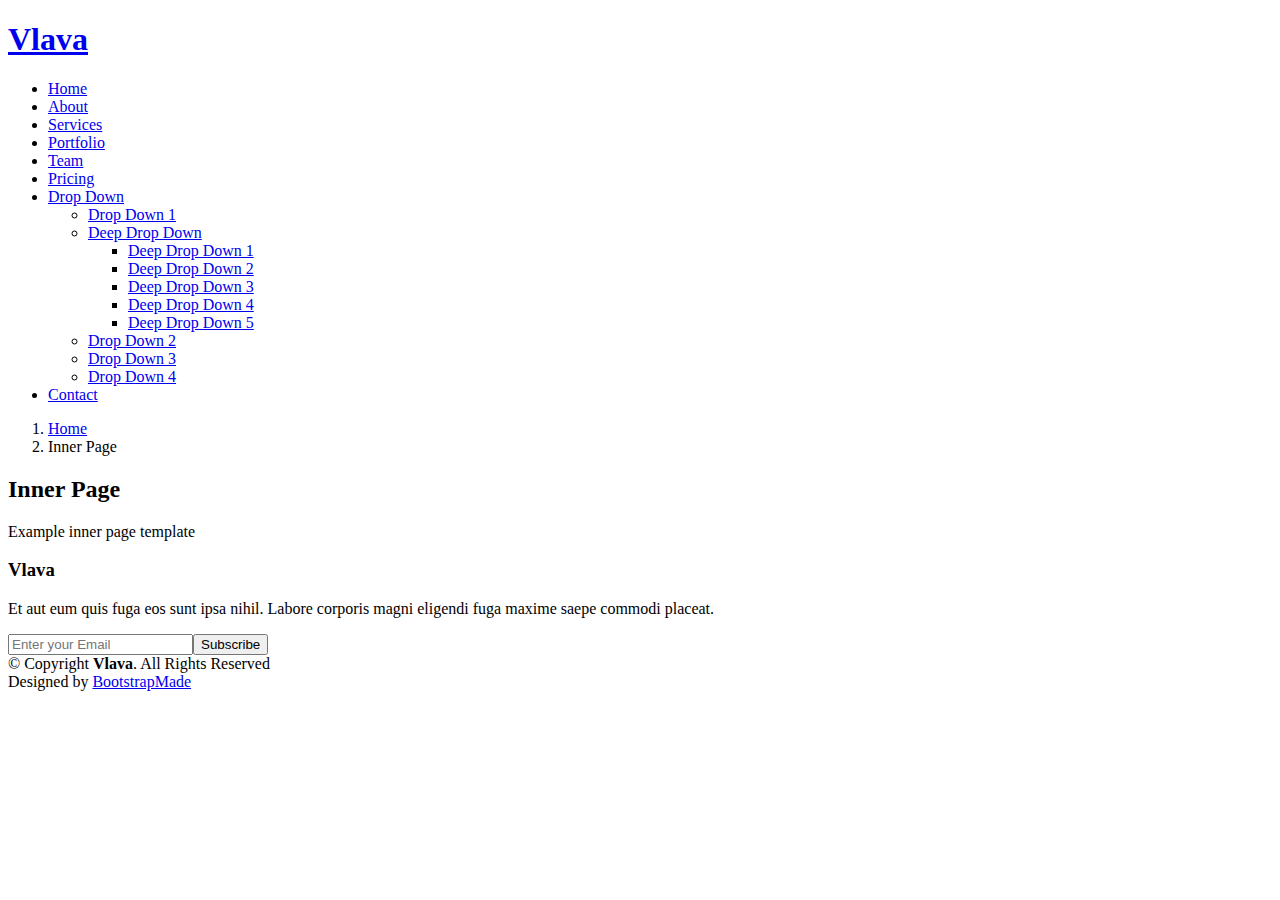
==== inner-page.html @ bfabd667 "Update inner-page.html" ====
<!DOCTYPE html>
<html lang="en">

<head>
  <meta charset="utf-8">
  <meta content="width=device-width, initial-scale=1.0" name="viewport">

  <title>Inner Page - Vlava Bootstrap Template</title>
  <meta content="" name="description">
  <meta content="" name="keywords">

  <!-- Favicons -->
  <link href="assets/img/favicon.png" rel="icon">
  <link href="assets/img/apple-touch-icon.png" rel="apple-touch-icon">

  <!-- Google Fonts -->
  <link href="https://fonts.googleapis.com/css?family=Open+Sans:300,300i,400,400i,600,600i,700,700i|Raleway:300,300i,400,400i,500,500i,600,600i,700,700i|Poppins:300,300i,400,400i,500,500i,600,600i,700,700i" rel="stylesheet">

  <!-- Vendor CSS Files -->
  <link href="assets/vendor/bootstrap/css/bootstrap.min.css" rel="stylesheet">
  <link href="assets/vendor/bootstrap-icons/bootstrap-icons.css" rel="stylesheet">
  <link href="assets/vendor/boxicons/css/boxicons.min.css" rel="stylesheet">
  <link href="assets/vendor/glightbox/css/glightbox.min.css" rel="stylesheet">
  <link href="assets/vendor/remixicon/remixicon.css" rel="stylesheet">
  <link href="assets/vendor/swiper/swiper-bundle.min.css" rel="stylesheet">

  <!-- Template Main CSS File -->
  <link href="assets/css/style.css" rel="stylesheet">

  <!-- =======================================================
  * Template Name: Vlava
  * Updated: Sep 18 2023 with Bootstrap v5.3.2
  * Template URL: https://bootstrapmade.com/vlava-free-bootstrap-one-page-template/
  * Author: BootstrapMade.com
  * License: https://bootstrapmade.com/license/
  ======================================================== -->
</head>

<body>

  <!-- ======= Header ======= -->
  <header id="header" class="fixed-top d-flex align-items-center ">
    <div class="container d-flex align-items-center justify-content-between">

      <div class="logo">
        <h1><a href="index.html">Vlava</a></h1>
        <!-- Uncomment below if you prefer to use an image logo -->
        <!-- <a href="index.html"><img src="assets/img/logo.png" alt="" class="img-fluid"></a>-->
      </div>

      <nav id="navbar" class="navbar">
        <ul>
          <li><a class="nav-link scrollto " href="#hero">Home</a></li>
          <li><a class="nav-link scrollto" href="#about">About</a></li>
          <li><a class="nav-link scrollto" href="#services">Services</a></li>
          <li><a class="nav-link scrollto " href="#portfolio">Portfolio</a></li>
          <li><a class="nav-link scrollto" href="#team">Team</a></li>
          <li><a class="nav-link scrollto" href="#pricing">Pricing</a></li>
          <li class="dropdown"><a href="#"><span>Drop Down</span> <i class="bi bi-chevron-down"></i></a>
            <ul>
              <li><a href="#">Drop Down 1</a></li>
              <li class="dropdown"><a href="#"><span>Deep Drop Down</span> <i class="bi bi-chevron-right"></i></a>
                <ul>
                  <li><a href="#">Deep Drop Down 1</a></li>
                  <li><a href="#">Deep Drop Down 2</a></li>
                  <li><a href="#">Deep Drop Down 3</a></li>
                  <li><a href="#">Deep Drop Down 4</a></li>
                  <li><a href="#">Deep Drop Down 5</a></li>
                </ul>
              </li>
              <li><a href="#">Drop Down 2</a></li>
              <li><a href="#">Drop Down 3</a></li>
              <li><a href="#">Drop Down 4</a></li>
            </ul>
          </li>
          <li><a class="nav-link scrollto" href="#contact">Contact</a></li>
        </ul>
        <i class="bi bi-list mobile-nav-toggle"></i>
      </nav><!-- .navbar -->

    </div>
  </header><!-- End Header -->

  <main id="main">

    <!-- ======= Breadcrumbs ======= -->
    <section id="breadcrumbs" class="breadcrumbs">
      <div class="container">

        <ol>
          <li><a href="index.html">Home</a></li>
          <li>Inner Page</li>
        </ol>
        <h2>Inner Page</h2>

      </div>
    </section><!-- End Breadcrumbs -->

    <section class="inner-page">
      <div class="container">
        <p>
          Example inner page template
        </p>
      </div>
    </section>

  </main><!-- End #main -->

  <!-- ======= Footer ======= -->
  <footer id="footer">

    <div class="footer-top">

      <div class="container">

        <div class="row  justify-content-center">
          <div class="col-lg-6">
            <h3>Vlava</h3>
            <p>Et aut eum quis fuga eos sunt ipsa nihil. Labore corporis magni eligendi fuga maxime saepe commodi placeat.</p>
          </div>
        </div>

        <div class="row footer-newsletter justify-content-center">
          <div class="col-lg-6">
            <form action="" method="post">
              <input type="email" name="email" placeholder="Enter your Email"><input type="submit" value="Subscribe">
            </form>
          </div>
        </div>

        <div class="social-links">
          <a href="#" class="twitter"><i class="bx bxl-twitter"></i></a>
          <a href="#" class="facebook"><i class="bx bxl-facebook"></i></a>
          <a href="#" class="instagram"><i class="bx bxl-instagram"></i></a>
          <a href="#" class="google-plus"><i class="bx bxl-skype"></i></a>
          <a href="#" class="linkedin"><i class="bx bxl-linkedin"></i></a>
        </div>

      </div>
    </div>

    <div class="container footer-bottom clearfix">
      <div class="copyright">
        &copy; Copyright <strong><span>Vlava</span></strong>. All Rights Reserved
      </div>
      <div class="credits">
        <!-- All the links in the footer should remain intact. -->
        <!-- You can delete the links only if you purchased the pro version. -->
        <!-- Licensing information: https://bootstrapmade.com/license/ -->
        <!-- Purchase the pro version with working PHP/AJAX contact form: https://bootstrapmade.com/vlava-free-bootstrap-one-page-template/ -->
        Designed by <a href="https://bootstrapmade.com/">BootstrapMade</a>
      </div>
    </div>
  </footer><!-- End Footer -->

  <a href="#" class="back-to-top d-flex align-items-center justify-content-center"><i class="bi bi-arrow-up-short"></i></a>

  <!-- Vendor JS Files -->
  <script src="assets/vendor/bootstrap/js/bootstrap.bundle.min.js"></script>
  <script src="assets/vendor/glightbox/js/glightbox.min.js"></script>
  <script src="assets/vendor/isotope-layout/isotope.pkgd.min.js"></script>
  <script src="assets/vendor/swiper/swiper-bundle.min.js"></script>
  <script src="assets/vendor/php-email-form/validate.js"></script>

  <!-- Template Main JS File -->
  <script src="assets/js/main.js"></script>

</body>

</html>
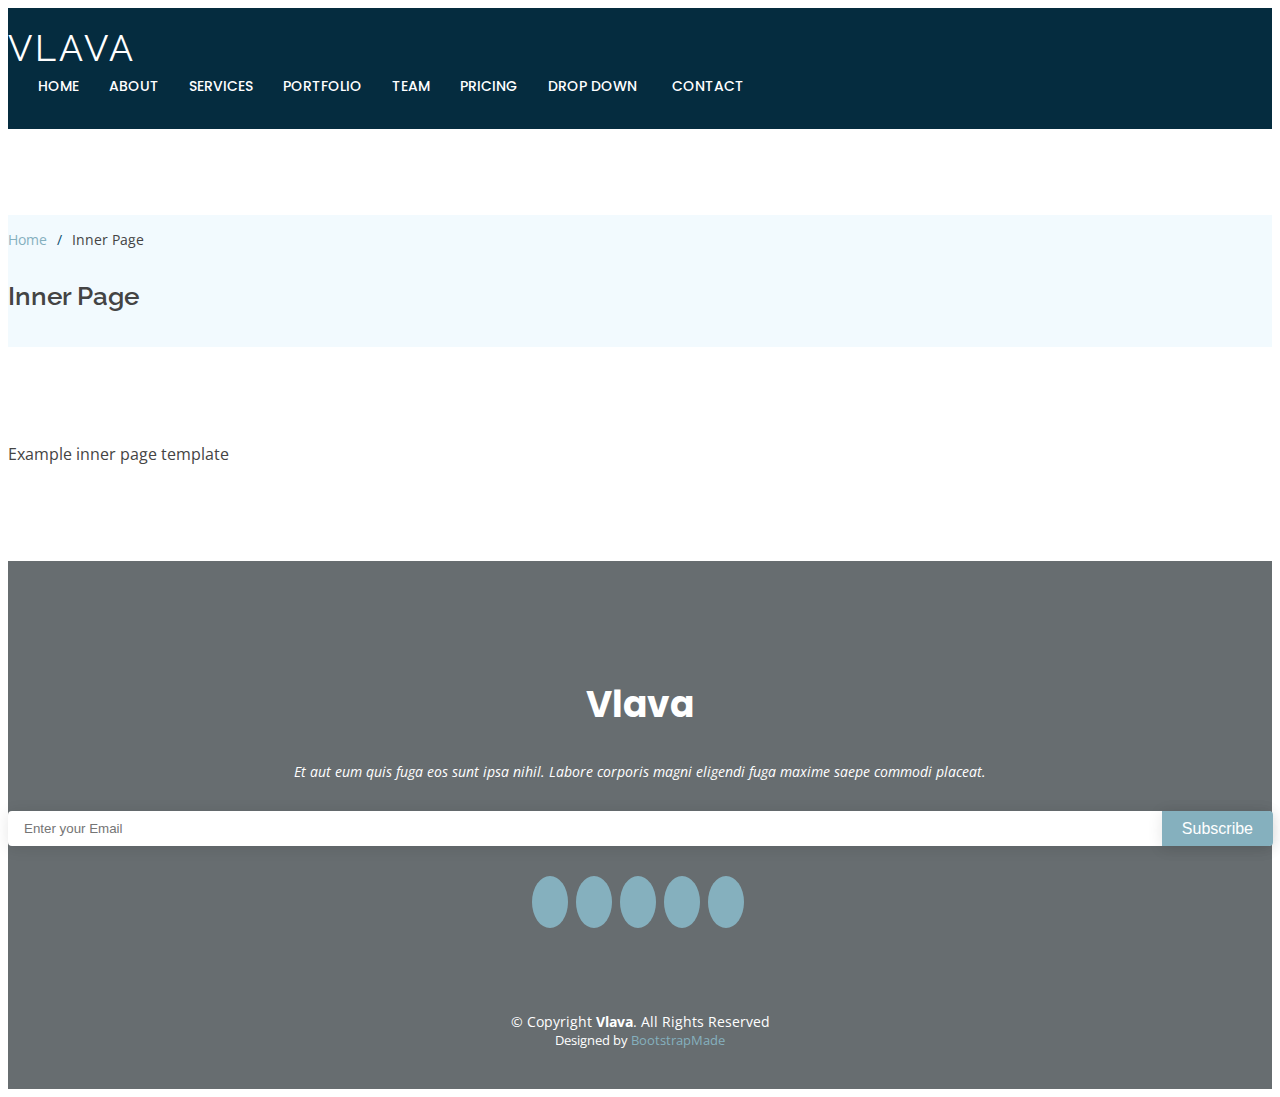
==== commit 39ab03d4: "Add files via upload" ====
--- a/inner-page.html
+++ b/inner-page.html
@@ -1,4 +1,3 @@
-
 <!DOCTYPE html>
 <html lang="en">
 
@@ -30,7 +29,7 @@
 
   <!-- =======================================================
   * Template Name: Vlava
-  * Updated: Sep 18 2023 with Bootstrap v5.3.2
+  * Updated: Sep 18 2023 with Bootstrap v5.3.2
   * Template URL: https://bootstrapmade.com/vlava-free-bootstrap-one-page-template/
   * Author: BootstrapMade.com
   * License: https://bootstrapmade.com/license/
@@ -168,4 +167,4 @@
 
 </body>
 
-</html>
+</html>--- a/assets/css/style.css
+++ b/assets/css/style.css
@@ -0,0 +1,1378 @@
+/**
+* Template Name: Vlava
+* Updated: Sep 18 2023 with Bootstrap v5.3.2
+* Template URL: https://bootstrapmade.com/vlava-free-bootstrap-one-page-template/
+* Author: BootstrapMade.com
+* License: https://bootstrapmade.com/license/
+*/
+
+/*--------------------------------------------------------------
+# General
+--------------------------------------------------------------*/
+body {
+  font-family: "Open Sans", sans-serif;
+  color: #444444;
+}
+
+a {
+  color: #85b0be;
+  text-decoration: none;
+}
+
+a:hover {
+  color: #a6c6d0;
+  text-decoration: none;
+}
+
+h1,
+h2,
+h3,
+h4,
+h5,
+h6 {
+  font-family: "Raleway", sans-serif;
+}
+
+/*--------------------------------------------------------------
+# Back to top button
+--------------------------------------------------------------*/
+.back-to-top {
+  position: fixed;
+  visibility: hidden;
+  opacity: 0;
+  right: 15px;
+  bottom: 15px;
+  z-index: 996;
+  background: #85b0be;
+  width: 40px;
+  height: 40px;
+  border-radius: 4px;
+  transition: all 0.4s;
+}
+
+.back-to-top i {
+  font-size: 28px;
+  color: #fff;
+  line-height: 0;
+}
+
+.back-to-top:hover {
+  background: #a0c1cc;
+  color: #fff;
+}
+
+.back-to-top.active {
+  visibility: visible;
+  opacity: 1;
+}
+
+/*--------------------------------------------------------------
+# Header
+--------------------------------------------------------------*/
+#header {
+  z-index: 997;
+  transition: all 0.5s;
+  background: #052c3f;
+  padding: 22px 0;
+}
+
+#header.header-transparent {
+  background: none;
+}
+
+#header.header-scrolled {
+  background: rgba(5, 44, 63, 0.8);
+  padding: 12px 0;
+}
+
+#header .logo h1 {
+  font-size: 36px;
+  margin: 0;
+  padding: 0;
+  line-height: 1;
+  font-weight: 400;
+  letter-spacing: 3px;
+  text-transform: uppercase;
+}
+
+#header .logo h1 a,
+#header .logo h1 a:hover {
+  color: #fff;
+  text-decoration: none;
+}
+
+#header .logo img {
+  padding: 0;
+  margin: 0;
+  max-height: 40px;
+}
+
+@media (max-width: 768px) {
+  #header .logo h1 {
+    font-size: 28px;
+  }
+}
+
+/*--------------------------------------------------------------
+# Navigation Menu
+--------------------------------------------------------------*/
+/**
+* Desktop Navigation 
+*/
+.navbar {
+  padding: 0;
+}
+
+.navbar ul {
+  margin: 0;
+  padding: 0;
+  display: flex;
+  list-style: none;
+  align-items: center;
+}
+
+.navbar li {
+  position: relative;
+}
+
+.navbar a,
+.navbar a:focus {
+  display: flex;
+  align-items: center;
+  justify-content: space-between;
+  padding: 10px 0 10px 30px;
+  font-family: "Poppins", sans-serif;
+  font-size: 14px;
+  font-weight: 500;
+  color: #fff;
+  white-space: nowrap;
+  text-transform: uppercase;
+  transition: 0.3s;
+}
+
+.navbar a i,
+.navbar a:focus i {
+  font-size: 12px;
+  line-height: 0;
+  margin-left: 5px;
+}
+
+.navbar a:hover,
+.navbar .active,
+.navbar .active:focus,
+.navbar li:hover>a {
+  color: #85b0be;
+}
+
+.navbar .dropdown ul {
+  display: block;
+  position: absolute;
+  left: 14px;
+  top: calc(100% + 30px);
+  margin: 0;
+  padding: 10px 0;
+  z-index: 99;
+  opacity: 0;
+  visibility: hidden;
+  background: #fff;
+  box-shadow: 0px 0px 30px rgba(127, 137, 161, 0.25);
+  transition: 0.3s;
+}
+
+.navbar .dropdown ul li {
+  min-width: 200px;
+}
+
+.navbar .dropdown ul a {
+  padding: 10px 20px;
+  font-size: 14px;
+  text-transform: none;
+  font-weight: 500;
+  color: #3b626f;
+}
+
+.navbar .dropdown ul a i {
+  font-size: 12px;
+}
+
+.navbar .dropdown ul a:hover,
+.navbar .dropdown ul .active:hover,
+.navbar .dropdown ul li:hover>a {
+  color: #85b0be;
+}
+
+.navbar .dropdown:hover>ul {
+  opacity: 1;
+  top: 100%;
+  visibility: visible;
+}
+
+.navbar .dropdown .dropdown ul {
+  top: 0;
+  left: calc(100% - 30px);
+  visibility: hidden;
+}
+
+.navbar .dropdown .dropdown:hover>ul {
+  opacity: 1;
+  top: 0;
+  left: 100%;
+  visibility: visible;
+}
+
+@media (max-width: 1366px) {
+  .navbar .dropdown .dropdown ul {
+    left: -90%;
+  }
+
+  .navbar .dropdown .dropdown:hover>ul {
+    left: -100%;
+  }
+}
+
+/**
+* Mobile Navigation 
+*/
+.mobile-nav-toggle {
+  color: #fff;
+  font-size: 28px;
+  cursor: pointer;
+  display: none;
+  line-height: 0;
+  transition: 0.5s;
+}
+
+@media (max-width: 991px) {
+  .mobile-nav-toggle {
+    display: block;
+  }
+
+  .navbar ul {
+    display: none;
+  }
+}
+
+.navbar-mobile {
+  position: fixed;
+  overflow: hidden;
+  top: 0;
+  right: 0;
+  left: 0;
+  bottom: 0;
+  background: rgba(1, 11, 16, 0.9);
+  transition: 0.3s;
+  z-index: 999;
+}
+
+.navbar-mobile .mobile-nav-toggle {
+  position: absolute;
+  top: 15px;
+  right: 15px;
+}
+
+.navbar-mobile ul {
+  display: block;
+  position: absolute;
+  top: 55px;
+  right: 15px;
+  bottom: 15px;
+  left: 15px;
+  padding: 10px 0;
+  background-color: #fff;
+  overflow-y: auto;
+  transition: 0.3s;
+}
+
+.navbar-mobile a,
+.navbar-mobile a:focus {
+  padding: 10px 20px;
+  font-size: 15px;
+  color: #052c3f;
+}
+
+.navbar-mobile a:hover,
+.navbar-mobile .active,
+.navbar-mobile li:hover>a {
+  color: #85b0be;
+}
+
+.navbar-mobile .getstarted,
+.navbar-mobile .getstarted:focus {
+  margin: 15px;
+}
+
+.navbar-mobile .dropdown ul {
+  position: static;
+  display: none;
+  margin: 10px 20px;
+  padding: 10px 0;
+  z-index: 99;
+  opacity: 1;
+  visibility: visible;
+  background: #fff;
+  box-shadow: 0px 0px 30px rgba(127, 137, 161, 0.25);
+}
+
+.navbar-mobile .dropdown ul li {
+  min-width: 200px;
+}
+
+.navbar-mobile .dropdown ul a {
+  padding: 10px 20px;
+}
+
+.navbar-mobile .dropdown ul a i {
+  font-size: 12px;
+}
+
+.navbar-mobile .dropdown ul a:hover,
+.navbar-mobile .dropdown ul .active:hover,
+.navbar-mobile .dropdown ul li:hover>a {
+  color: #85b0be;
+}
+
+.navbar-mobile .dropdown>.dropdown-active {
+  display: block;
+}
+
+/*--------------------------------------------------------------
+# Hero Section
+--------------------------------------------------------------*/
+#hero {
+  width: 100%;
+  height: 80vh;
+  background: url("../img/hero-bg.jpg") top center;
+  background-size: cover;
+  position: relative;
+}
+
+#hero:before {
+  content: "";
+  background: rgba(5, 44, 63, 0.5);
+  position: absolute;
+  bottom: 0;
+  top: 0;
+  left: 0;
+  right: 0;
+}
+
+#hero .hero-container {
+  position: absolute;
+  bottom: 0;
+  top: 0;
+  left: 0;
+  right: 0;
+  display: flex;
+  justify-content: center;
+  align-items: center;
+  flex-direction: column;
+  text-align: center;
+  padding: 0 15px;
+}
+
+#hero h1 {
+  margin: 0 0 15px 0;
+  font-size: 48px;
+  font-weight: 700;
+  line-height: 56px;
+  text-transform: uppercase;
+  color: #fff;
+}
+
+#hero h2 {
+  color: #eee;
+  margin-bottom: 30px;
+  font-size: 24px;
+}
+
+#hero .btn-get-started {
+  font-family: "Raleway", sans-serif;
+  text-transform: uppercase;
+  font-weight: 500;
+  font-size: 16px;
+  letter-spacing: 1px;
+  display: inline-block;
+  padding: 10px 28px;
+  border-radius: 4px;
+  transition: 0.5s;
+  border: 2px solid #85b0be;
+  color: #fff;
+}
+
+#hero .btn-get-started:hover {
+  background: #85b0be;
+  border: 2px solid #85b0be;
+}
+
+@media (min-width: 1024px) {
+  #hero {
+    background-attachment: fixed;
+  }
+}
+
+@media (max-width: 768px) {
+  #hero h1 {
+    font-size: 28px;
+    line-height: 36px;
+  }
+
+  #hero h2 {
+    font-size: 18px;
+    line-height: 24px;
+    margin-bottom: 30px;
+  }
+}
+
+/*--------------------------------------------------------------
+# Sections General
+--------------------------------------------------------------*/
+section {
+  padding: 80px 0;
+  overflow: hidden;
+}
+
+.section-bg {
+  background-color: #f6f9fa;
+}
+
+.section-title {
+  text-align: center;
+  padding-bottom: 30px;
+}
+
+.section-title h2 {
+  font-size: 36px;
+  font-weight: 700;
+  text-transform: uppercase;
+  margin-bottom: 20px;
+  padding-bottom: 0;
+  color: #052c3f;
+}
+
+.section-title p {
+  margin-bottom: 0;
+}
+
+/*--------------------------------------------------------------
+# About
+--------------------------------------------------------------*/
+.about .content h2 {
+  font-weight: 700;
+  font-size: 48px;
+  line-height: 60px;
+  margin-bottom: 20px;
+  text-transform: uppercase;
+  color: #052c3f;
+}
+
+.about .content h3 {
+  font-weight: 500;
+  line-height: 32px;
+  font-size: 24px;
+  color: #4d8090;
+}
+
+.about .content ul {
+  list-style: none;
+  padding: 0;
+}
+
+.about .content ul li {
+  padding: 10px 0 0 28px;
+  position: relative;
+}
+
+.about .content ul i {
+  left: 0;
+  top: 7px;
+  position: absolute;
+  font-size: 20px;
+  color: #85b0be;
+}
+
+.about .content p:last-child {
+  margin-bottom: 0;
+}
+
+/*--------------------------------------------------------------
+# Services
+--------------------------------------------------------------*/
+.services {
+  padding-bottom: 40px;
+}
+
+.services .icon-box {
+  margin-bottom: 40px;
+}
+
+.services .icon {
+  float: left;
+  display: flex;
+  align-items: center;
+  justify-content: center;
+  width: 72px;
+  height: 72px;
+  border-radius: 50%;
+  transition: 0.5s;
+  border: 2px solid #85b0be;
+}
+
+.services .icon i {
+  color: #649aac;
+  font-size: 24px;
+  line-height: 0;
+}
+
+.services .title {
+  margin-left: 90px;
+  font-weight: 700;
+  margin-bottom: 15px;
+  font-size: 18px;
+}
+
+.services .title a {
+  color: #052c3f;
+  transition: 0.3s;
+}
+
+.services .description {
+  margin-left: 90px;
+  line-height: 24px;
+  font-size: 14px;
+}
+
+.services .icon-box:hover .icon {
+  background: #85b0be;
+}
+
+.services .icon-box:hover .icon i {
+  color: #fff;
+}
+
+.services .icon-box:hover .title a {
+  color: #85b0be;
+}
+
+/*--------------------------------------------------------------
+# Featured
+--------------------------------------------------------------*/
+.featured img {
+  border-radius: 0;
+}
+
+.featured .card {
+  border: 0;
+  text-align: ceneter;
+}
+
+.featured .card-body {
+  -moz-text-align-last: center;
+  text-align-last: center;
+}
+
+.featured .card-title a {
+  font-weight: 600;
+  font-size: 18px;
+  color: #052c3f;
+}
+
+.featured .btn {
+  border-radius: 4px;
+  padding: 4px 30px 6px 30px;
+  border: 2px solid #85b0be;
+  color: #85b0be;
+  font-weight: 500;
+}
+
+.featured .btn:hover {
+  background-color: #85b0be;
+  color: #fff;
+}
+
+/*--------------------------------------------------------------
+# Testimonials
+--------------------------------------------------------------*/
+.testimonials {
+  padding: 80px 0;
+  background: url("../img/testimonials-bg.jpg") no-repeat;
+  background-position: center center;
+  background-size: cover;
+  position: relative;
+}
+
+.testimonials::before {
+  content: "";
+  position: absolute;
+  left: 0;
+  right: 0;
+  top: 0;
+  bottom: 0;
+  background: rgba(0, 0, 0, 0.7);
+}
+
+.testimonials .section-header {
+  margin-bottom: 40px;
+}
+
+.testimonials .testimonials-carousel,
+.testimonials .testimonials-slider {
+  overflow: hidden;
+}
+
+.testimonials .testimonial-item {
+  text-align: center;
+  color: #fff;
+}
+
+.testimonials .testimonial-item .testimonial-img {
+  width: 100px;
+  border-radius: 50%;
+  border: 6px solid rgba(255, 255, 255, 0.15);
+  margin: 0 auto;
+}
+
+.testimonials .testimonial-item h3 {
+  font-size: 20px;
+  font-weight: bold;
+  margin: 10px 0 5px 0;
+  color: #fff;
+}
+
+.testimonials .testimonial-item h4 {
+  font-size: 14px;
+  color: #ddd;
+  margin: 0 0 15px 0;
+}
+
+.testimonials .testimonial-item .quote-icon-left,
+.testimonials .testimonial-item .quote-icon-right {
+  color: rgba(255, 255, 255, 0.4);
+  font-size: 26px;
+}
+
+.testimonials .testimonial-item .quote-icon-left {
+  display: inline-block;
+  left: -5px;
+  position: relative;
+}
+
+.testimonials .testimonial-item .quote-icon-right {
+  display: inline-block;
+  right: -5px;
+  position: relative;
+  top: 10px;
+}
+
+.testimonials .testimonial-item p {
+  font-style: italic;
+  margin: 0 auto 15px auto;
+  color: #eee;
+}
+
+.testimonials .swiper-pagination {
+  margin-top: 20px;
+  position: relative;
+}
+
+.testimonials .swiper-pagination .swiper-pagination-bullet {
+  width: 12px;
+  height: 12px;
+  background-color: rgba(255, 255, 255, 0.5);
+  opacity: 1;
+}
+
+.testimonials .swiper-pagination .swiper-pagination-bullet-active {
+  background-color: #85b0be;
+}
+
+@media (min-width: 992px) {
+  .testimonials .testimonial-item p {
+    width: 80%;
+  }
+}
+
+/*--------------------------------------------------------------
+# Portfolio
+--------------------------------------------------------------*/
+.portfolio #portfolio-flters {
+  padding: 0;
+  margin: 0 auto 25px auto;
+  list-style: none;
+  text-align: center;
+  background: white;
+  border-radius: 50px;
+  padding: 2px 15px;
+}
+
+.portfolio #portfolio-flters li {
+  cursor: pointer;
+  display: inline-block;
+  padding: 10px 15px 8px 15px;
+  font-size: 14px;
+  font-weight: 600;
+  line-height: 1;
+  text-transform: uppercase;
+  color: #444444;
+  margin-bottom: 10px;
+  transition: all 0.3s ease-in-out;
+}
+
+.portfolio #portfolio-flters li:hover,
+.portfolio #portfolio-flters li.filter-active {
+  color: #85b0be;
+}
+
+.portfolio #portfolio-flters li:last-child {
+  margin-right: 0;
+}
+
+.portfolio .portfolio-item {
+  margin-bottom: 30px;
+}
+
+.portfolio .portfolio-item .portfolio-info {
+  opacity: 0;
+  position: absolute;
+  left: 30px;
+  right: 30px;
+  bottom: 0;
+  z-index: 3;
+  transition: all ease-in-out 0.3s;
+  background: rgba(255, 255, 255, 0.9);
+  padding: 15px;
+}
+
+.portfolio .portfolio-item .portfolio-info h4 {
+  font-size: 18px;
+  color: #fff;
+  font-weight: 600;
+  color: #052c3f;
+}
+
+.portfolio .portfolio-item .portfolio-info p {
+  color: #0d6e9e;
+  font-size: 14px;
+  margin-bottom: 0;
+}
+
+.portfolio .portfolio-item .portfolio-info .preview-link,
+.portfolio .portfolio-item .portfolio-info .details-link {
+  position: absolute;
+  right: 40px;
+  font-size: 24px;
+  top: calc(50% - 18px);
+  color: #094d6e;
+}
+
+.portfolio .portfolio-item .portfolio-info .preview-link:hover,
+.portfolio .portfolio-item .portfolio-info .details-link:hover {
+  color: #85b0be;
+}
+
+.portfolio .portfolio-item .portfolio-info .details-link {
+  right: 10px;
+}
+
+.portfolio .portfolio-item .portfolio-links {
+  opacity: 0;
+  left: 0;
+  right: 0;
+  text-align: center;
+  z-index: 3;
+  position: absolute;
+  transition: all ease-in-out 0.3s;
+}
+
+.portfolio .portfolio-item .portfolio-links a {
+  color: #fff;
+  margin: 0 2px;
+  font-size: 28px;
+  display: inline-block;
+  transition: 0.3s;
+}
+
+.portfolio .portfolio-item .portfolio-links a:hover {
+  color: #c8dbe1;
+}
+
+.portfolio .portfolio-item:hover .portfolio-info {
+  opacity: 1;
+  bottom: 20px;
+}
+
+/*--------------------------------------------------------------
+# Portfolio Details
+--------------------------------------------------------------*/
+.portfolio-details {
+  padding-top: 40px;
+}
+
+.portfolio-details .portfolio-details-slider img {
+  width: 100%;
+}
+
+.portfolio-details .portfolio-details-slider .swiper-pagination {
+  margin-top: 20px;
+  position: relative;
+}
+
+.portfolio-details .portfolio-details-slider .swiper-pagination .swiper-pagination-bullet {
+  width: 12px;
+  height: 12px;
+  background-color: #fff;
+  opacity: 1;
+  border: 1px solid #85b0be;
+}
+
+.portfolio-details .portfolio-details-slider .swiper-pagination .swiper-pagination-bullet-active {
+  background-color: #85b0be;
+}
+
+.portfolio-details .portfolio-info {
+  padding: 30px;
+  box-shadow: 0px 0 30px rgba(5, 44, 63, 0.08);
+}
+
+.portfolio-details .portfolio-info h3 {
+  font-size: 22px;
+  font-weight: 700;
+  margin-bottom: 20px;
+  padding-bottom: 20px;
+  border-bottom: 1px solid #eee;
+}
+
+.portfolio-details .portfolio-info ul {
+  list-style: none;
+  padding: 0;
+  font-size: 15px;
+}
+
+.portfolio-details .portfolio-info ul li+li {
+  margin-top: 10px;
+}
+
+.portfolio-details .portfolio-description {
+  padding-top: 30px;
+}
+
+.portfolio-details .portfolio-description h2 {
+  font-size: 26px;
+  font-weight: 700;
+  margin-bottom: 20px;
+}
+
+.portfolio-details .portfolio-description p {
+  padding: 0;
+}
+
+/*--------------------------------------------------------------
+# Team
+--------------------------------------------------------------*/
+.team .member {
+  margin-bottom: 20px;
+  overflow: hidden;
+  text-align: center;
+  border-radius: 5px;
+  background: #fff;
+  box-shadow: 0px 2px 15px rgba(0, 0, 0, 0.1);
+}
+
+.team .member .member-img {
+  position: relative;
+  overflow: hidden;
+}
+
+.team .member .social {
+  position: absolute;
+  left: 0;
+  bottom: 0;
+  right: 0;
+  height: 40px;
+  opacity: 0;
+  transition: ease-in-out 0.3s;
+  background: rgba(255, 255, 255, 0.85);
+  display: flex;
+  align-items: center;
+  justify-content: center;
+}
+
+.team .member .social a {
+  transition: color 0.3s;
+  color: #052c3f;
+  margin: 0 10px;
+  display: inline-flex;
+  align-items: center;
+  justify-content: center;
+}
+
+.team .member .social a:hover {
+  color: #85b0be;
+}
+
+.team .member .social i {
+  font-size: 18px;
+  line-height: 0;
+}
+
+.team .member .member-info {
+  padding: 25px 15px;
+}
+
+.team .member .member-info h4 {
+  font-weight: 700;
+  margin-bottom: 5px;
+  font-size: 18px;
+  color: #052c3f;
+}
+
+.team .member .member-info span {
+  display: block;
+  font-size: 13px;
+  font-weight: 400;
+  color: #aaaaaa;
+}
+
+.team .member .member-info p {
+  font-style: italic;
+  font-size: 14px;
+  line-height: 26px;
+  color: #777777;
+}
+
+.team .member:hover .social {
+  opacity: 1;
+}
+
+/*--------------------------------------------------------------
+# Pricing
+--------------------------------------------------------------*/
+.pricing .box {
+  padding: 20px;
+  background: #f9f9f9;
+  text-align: center;
+  border-radius: 8px;
+  position: relative;
+  overflow: hidden;
+}
+
+.pricing .box h3 {
+  font-weight: 400;
+  padding: 15px;
+  font-size: 18px;
+  text-transform: uppercase;
+  font-weight: 600;
+  color: #052c3f;
+}
+
+.pricing .box h4 {
+  font-size: 42px;
+  color: #85b0be;
+  font-weight: 500;
+  font-family: "Open Sans", sans-serif;
+  margin-bottom: 20px;
+}
+
+.pricing .box h4 sup {
+  font-size: 20px;
+  top: -15px;
+  left: -3px;
+}
+
+.pricing .box h4 span {
+  color: #bababa;
+  font-size: 16px;
+  font-weight: 300;
+}
+
+.pricing .box ul {
+  padding: 0;
+  list-style: none;
+  color: #052c3f;
+  text-align: center;
+  line-height: 20px;
+  font-size: 14px;
+}
+
+.pricing .box ul li {
+  padding-bottom: 16px;
+}
+
+.pricing .box ul i {
+  color: #85b0be;
+  font-size: 18px;
+  padding-right: 4px;
+}
+
+.pricing .box ul .na {
+  color: #ccc;
+  text-decoration: line-through;
+}
+
+.pricing .box .btn-wrap {
+  padding: 15px;
+  text-align: center;
+}
+
+.pricing .box .btn-buy {
+  background: #85b0be;
+  display: inline-block;
+  padding: 10px 40px 12px 40px;
+  border-radius: 4px;
+  color: #fff;
+  transition: none;
+  font-size: 14px;
+  font-weight: 400;
+  font-family: "Raleway", sans-serif;
+  font-weight: 600;
+  transition: 0.3s;
+}
+
+.pricing .box .btn-buy:hover {
+  background: #a6c6d0;
+}
+
+.pricing .featured {
+  background: #eff5f7;
+  box-shadow: none;
+}
+
+/*--------------------------------------------------------------
+# Frequently Asked Questions
+--------------------------------------------------------------*/
+.faq {
+  padding-top: 0;
+}
+
+.faq .faq-item {
+  margin-bottom: 40px;
+}
+
+.faq .faq-item i {
+  color: #85b0be;
+  font-size: 30px;
+  float: left;
+  line-height: 1;
+  padding: 0;
+  margin: 0;
+}
+
+.faq .faq-item h4 {
+  font-size: 20px;
+  line-height: 28px;
+  font-weight: 600;
+  margin: 0 0 10px 40px;
+}
+
+.faq .faq-item p {
+  margin-left: 40px;
+}
+
+/*--------------------------------------------------------------
+# Contact
+--------------------------------------------------------------*/
+.contact .info-wrap {
+  box-shadow: 0px 2px 15px rgba(0, 0, 0, 0.1);
+  padding: 30px;
+  background: #fff;
+}
+
+.contact .info i {
+  font-size: 20px;
+  color: #85b0be;
+  float: left;
+  width: 44px;
+  height: 44px;
+  background: white;
+  display: flex;
+  justify-content: center;
+  align-items: center;
+  border-radius: 50px;
+  transition: all 0.3s ease-in-out;
+}
+
+.contact .info h4 {
+  padding: 0 0 0 60px;
+  font-size: 22px;
+  font-weight: 600;
+  margin-bottom: 5px;
+  color: #052c3f;
+}
+
+.contact .info p {
+  padding: 0 0 0 60px;
+  margin-bottom: 0;
+  font-size: 14px;
+  color: #0d6e9e;
+}
+
+.contact .info:hover i {
+  background: #85b0be;
+  color: #fff;
+}
+
+.contact .php-email-form {
+  width: 100%;
+  box-shadow: 0 0 24px 0 rgba(0, 0, 0, 0.12);
+  padding: 30px;
+  background: #fff;
+}
+
+.contact .php-email-form .form-group {
+  padding-bottom: 8px;
+}
+
+.contact .php-email-form .validate {
+  display: none;
+  color: red;
+  margin: 0 0 15px 0;
+  font-weight: 400;
+  font-size: 13px;
+}
+
+.contact .php-email-form .error-message {
+  display: none;
+  color: #fff;
+  background: #ed3c0d;
+  text-align: left;
+  padding: 15px;
+  font-weight: 600;
+}
+
+.contact .php-email-form .error-message br+br {
+  margin-top: 25px;
+}
+
+.contact .php-email-form .sent-message {
+  display: none;
+  color: #fff;
+  background: #18d26e;
+  text-align: center;
+  padding: 15px;
+  font-weight: 600;
+}
+
+.contact .php-email-form .loading {
+  display: none;
+  background: #fff;
+  text-align: center;
+  padding: 15px;
+}
+
+.contact .php-email-form .loading:before {
+  content: "";
+  display: inline-block;
+  border-radius: 50%;
+  width: 24px;
+  height: 24px;
+  margin: 0 10px -6px 0;
+  border: 3px solid #18d26e;
+  border-top-color: #eee;
+  animation: animate-loading 1s linear infinite;
+}
+
+.contact .php-email-form input,
+.contact .php-email-form textarea {
+  border-radius: 0;
+  box-shadow: none;
+  font-size: 14px;
+}
+
+.contact .php-email-form input:focus,
+.contact .php-email-form textarea:focus {
+  border-color: #85b0be;
+}
+
+.contact .php-email-form input {
+  height: 44px;
+}
+
+.contact .php-email-form textarea {
+  padding: 10px 12px;
+}
+
+.contact .php-email-form button[type=submit] {
+  background: #85b0be;
+  border: 0;
+  padding: 10px 24px;
+  color: #fff;
+  transition: 0.4s;
+  border-radius: 4px;
+}
+
+.contact .php-email-form button[type=submit]:hover {
+  background: #6a9fb0;
+}
+
+@keyframes animate-loading {
+  0% {
+    transform: rotate(0deg);
+  }
+
+  100% {
+    transform: rotate(360deg);
+  }
+}
+
+/*--------------------------------------------------------------
+# Breadcrumbs
+--------------------------------------------------------------*/
+.breadcrumbs {
+  margin-top: 86px;
+  padding: 15px 0;
+  min-height: 40px;
+  background: #f2fafe;
+}
+
+@media (max-width: 992px) {
+  .breadcrumbs {
+    margin-top: 72px;
+  }
+}
+
+.breadcrumbs h2 {
+  font-size: 26px;
+  font-weight: 600;
+}
+
+.breadcrumbs ol {
+  display: flex;
+  flex-wrap: wrap;
+  list-style: none;
+  padding: 0 0 10px 0;
+  margin: 0;
+  font-size: 14px;
+}
+
+.breadcrumbs ol li+li {
+  padding-left: 10px;
+}
+
+.breadcrumbs ol li+li::before {
+  display: inline-block;
+  padding-right: 10px;
+  color: #094d6e;
+  content: "/";
+}
+
+/*--------------------------------------------------------------
+# Footer
+--------------------------------------------------------------*/
+#footer {
+  background: url("../img/footer-bg.jpg") top center no-repeat;
+  color: #fff;
+  font-size: 14px;
+  position: relative;
+}
+
+#footer::before {
+  content: "";
+  position: absolute;
+  left: 0;
+  right: 0;
+  top: 0;
+  bottom: 0;
+  background: rgba(1, 11, 16, 0.6);
+  z-index: 1;
+}
+
+#footer .footer-top {
+  position: relative;
+  z-index: 2;
+  text-align: center;
+  padding: 80px 0;
+}
+
+#footer .footer-top h3 {
+  font-size: 36px;
+  font-weight: 700;
+  color: #fff;
+  position: relative;
+  font-family: "Poppins", sans-serif;
+  padding-bottom: 0;
+  margin-bottom: 0;
+}
+
+#footer .footer-top p {
+  font-size: 15;
+  font-style: italic;
+  margin: 30px 0 0 0;
+  padding: 0;
+}
+
+#footer .footer-top .footer-newsletter {
+  text-align: center;
+  font-size: 15px;
+  margin-top: 30px;
+}
+
+#footer .footer-top .footer-newsletter form {
+  background: #fff;
+  padding: 6px 10px 6px 8px;
+  position: relative;
+  border-radius: 4px;
+  box-shadow: 0px 2px 15px rgba(0, 0, 0, 0.1);
+  text-align: left;
+}
+
+#footer .footer-top .footer-newsletter form input[type=email] {
+  border: 0;
+  padding: 4px 8px;
+  width: calc(100% - 100px);
+}
+
+#footer .footer-top .footer-newsletter form input[type=submit] {
+  position: absolute;
+  top: 0;
+  right: -1px;
+  bottom: 0;
+  border: 0;
+  background: none;
+  font-size: 16px;
+  padding: 0 20px;
+  background: #85b0be;
+  color: #fff;
+  transition: 0.3s;
+  border-radius: 0 4px 4px 0;
+  box-shadow: 0px 2px 15px rgba(0, 0, 0, 0.1);
+}
+
+#footer .footer-top .footer-newsletter form input[type=submit]:hover {
+  background: #6a9fb0;
+}
+
+#footer .footer-top .social-links {
+  margin-top: 30px;
+}
+
+#footer .footer-top .social-links a {
+  font-size: 18px;
+  display: inline-block;
+  background: #85b0be;
+  color: #fff;
+  line-height: 1;
+  padding: 8px 0;
+  margin-right: 4px;
+  border-radius: 50%;
+  text-align: center;
+  width: 36px;
+  height: 36px;
+  transition: 0.3s;
+}
+
+#footer .footer-top .social-links a:hover {
+  background: #649aac;
+  color: #fff;
+  text-decoration: none;
+}
+
+#footer .footer-bottom {
+  z-index: 2;
+  position: relative;
+  padding-bottom: 40px;
+  text-align: center;
+}
+
+#footer .credits {
+  text-align: center;
+  font-size: 13px;
+}
